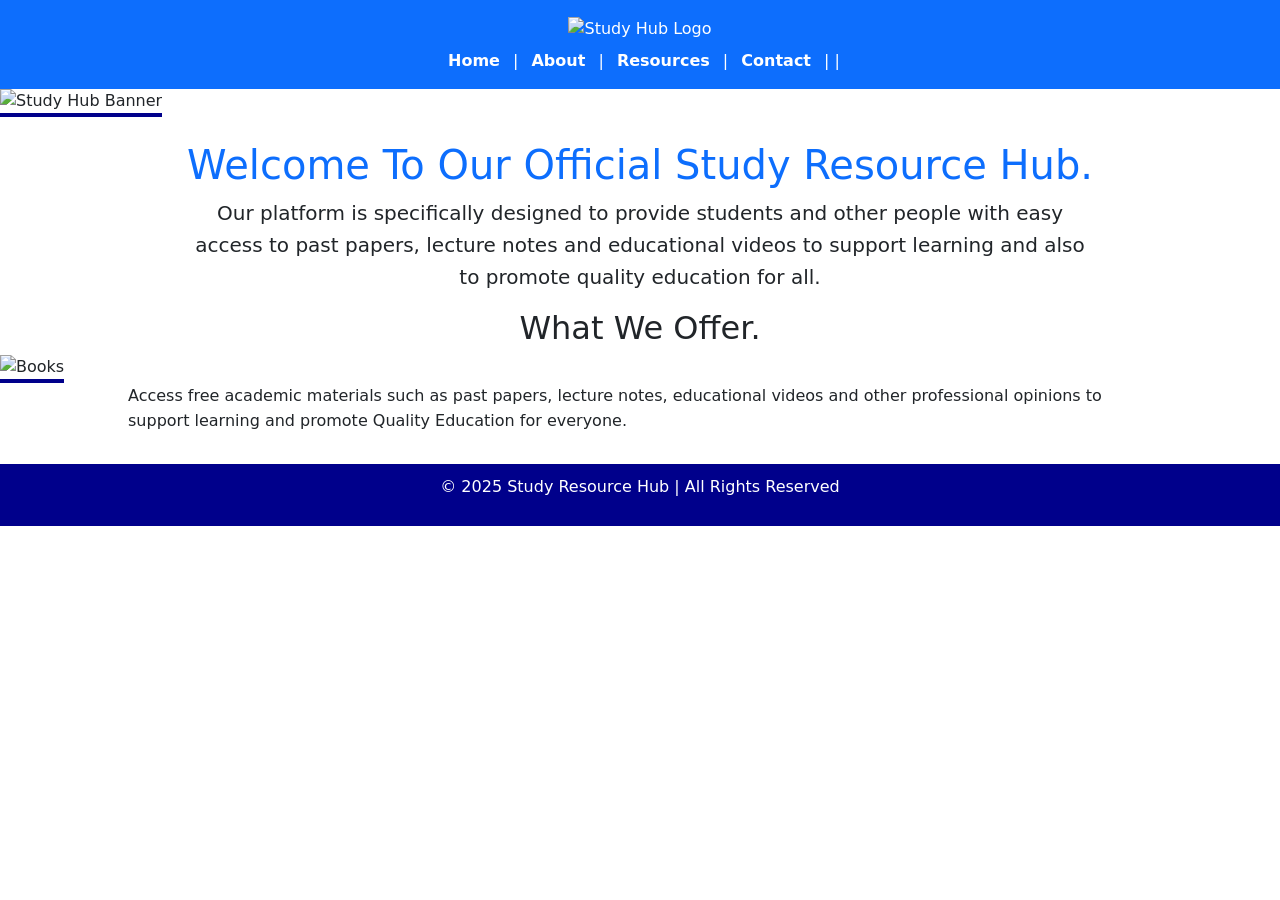
==== Index.html @ e4e78585 "Add files via upload" ====
<!DOCTYPE html>
<html lang="en">
<head>
    <meta charset="UTF-8">
    <meta name="viewport" content="width=device-width, initial-scale=1.0">
    <title>Study Resource HUB | Home</title>
</head>
<body>
    <header class="bg-primary text-white text-center p-3">
        <div>
            <img src="Images/Logo.jpg" alt="Study Hub Logo" width="80">
            <nav class="mt-2">
                <a href="Index.html" class="text-white mx-2">Home</a> |
                <a href="About.html" class="text-white mx-2">About</a> |
                <a href="Resources.html" class="text-white mx-2">Resources</a> |
                <a href="Contact.html" class="text-white mx-2">Contact</a> |
                <link rel="stylesheet" href="style.css"> |
                <link rel="stylesheet" href="https://cdn.jsdelivr.net/npm/bootstrap@5.3.0/dist/css/bootstrap.min.css">
            </nav>
        </div>
    </header>
    
    <section>
        <img src="Images/Banner.jpg" alt="Study Hub Banner" width="100%">
    </section>

    <section class="container mt-4">
        <div class="row">
            <div class="col-md-12 text-center">
                <h1 class="text-primary">Welcome To Our Official Study Resource Hub.</h1>
                <p class="lead">Our platform is specifically designed to provide students and other people with easy access to past papers, lecture notes and educational videos to support learning and also to promote quality education for all.</p>
            </div>    
        </div>    
    </section>
 
    <section>
        <h2>What We Offer.</h2>
        <div>
            <img src="Images/Books.jpg" alt="Books" width="200">
            <p>Access free academic materials such as past papers, lecture notes, educational videos and other professional opinions to support learning and promote Quality Education for  everyone.</p>
        </div>
    </section>
    <script src="https://cdn.jsdelivr.net/npm/bootstrap@5.3.0/dist/js/bootstrap.bundle.min.js"></script>

    <footer>
        <p>&copy; 2025 Study Resource Hub | All Rights Reserved</p>
    </footer>
</body>
</html>
---- style.css ----
body {
    font-family: 'Segoe UI', Tahoma, Geneva, Verdana, sans-serif;
    background-color: aliceblue;
    margin: 0;
    color: black;
}
header{
    background-color: darkblue;
    color: white;
    padding: 15px 0;
    text-align: center;
}
header img{
    width: 80px;
    vertical-align: middle;
}
nav a{
    color: white;
    text-decoration: none;
    margin: 0 12px;
    font-weight: bold;
}
nav a:hover{
    text-decoration: underline;
}
section img{
    width: 100%;
    border-bottom: 4px solid darkblue;
}
h1, h2{
    color: darkblue;
    text-align: center;
}
p, ul{
    width: 80%;
    margin: 10px auto;
    line-height: 1.6;
}
form{
    background-color: lightsteelblue;
    width: 70%;
    margin: 20px auto;
    padding: 20px;
    border-radius: 10px;
    box-shadow: 0 0 8px gray;
}
input, textarea{
    width: 95%;
    padding: 10px;
    margin: 8px 0;
    border: 1px solid gray;
    border-radius: 5px;
}
button{
    background-color: darkblue;
    color: white;
    padding: 10px 25px;
    border: none;
    border-radius: 5px;
    cursor: pointer;
}
button:hover {
    background-color: royalblue;
}
footer{
    background-color: darkblue;
    color: white;
    text-align: center;
    padding: 10px 0;
    margin-top: 30px;
}
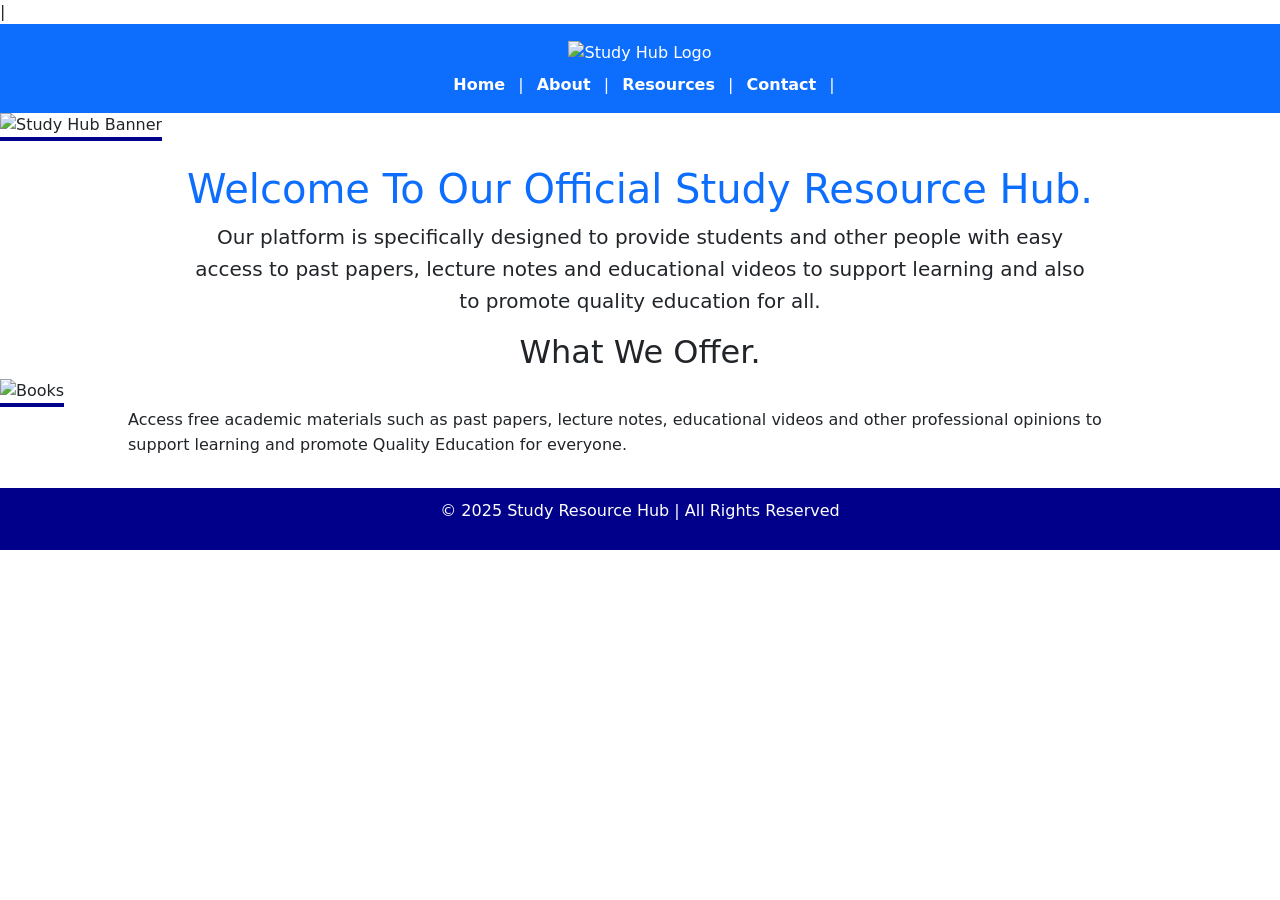
==== commit 8712a652: "Fix HTML structure and add missing elements" ====
--- a/Index.html
+++ b/Index.html
@@ -4,6 +4,8 @@
     <meta charset="UTF-8">
     <meta name="viewport" content="width=device-width, initial-scale=1.0">
     <title>Study Resource HUB | Home</title>
+    <link rel="stylesheet" href="style.css"> |
+                <link rel="stylesheet" href="https://cdn.jsdelivr.net/npm/bootstrap@5.3.0/dist/css/bootstrap.min.css">
 </head>
 <body>
     <header class="bg-primary text-white text-center p-3">
@@ -14,8 +16,7 @@
                 <a href="About.html" class="text-white mx-2">About</a> |
                 <a href="Resources.html" class="text-white mx-2">Resources</a> |
                 <a href="Contact.html" class="text-white mx-2">Contact</a> |
-                <link rel="stylesheet" href="style.css"> |
-                <link rel="stylesheet" href="https://cdn.jsdelivr.net/npm/bootstrap@5.3.0/dist/css/bootstrap.min.css">
+                
             </nav>
         </div>
     </header>
@@ -46,4 +47,5 @@
         <p>&copy; 2025 Study Resource Hub | All Rights Reserved</p>
     </footer>
 </body>
-</html>+
+</html>
